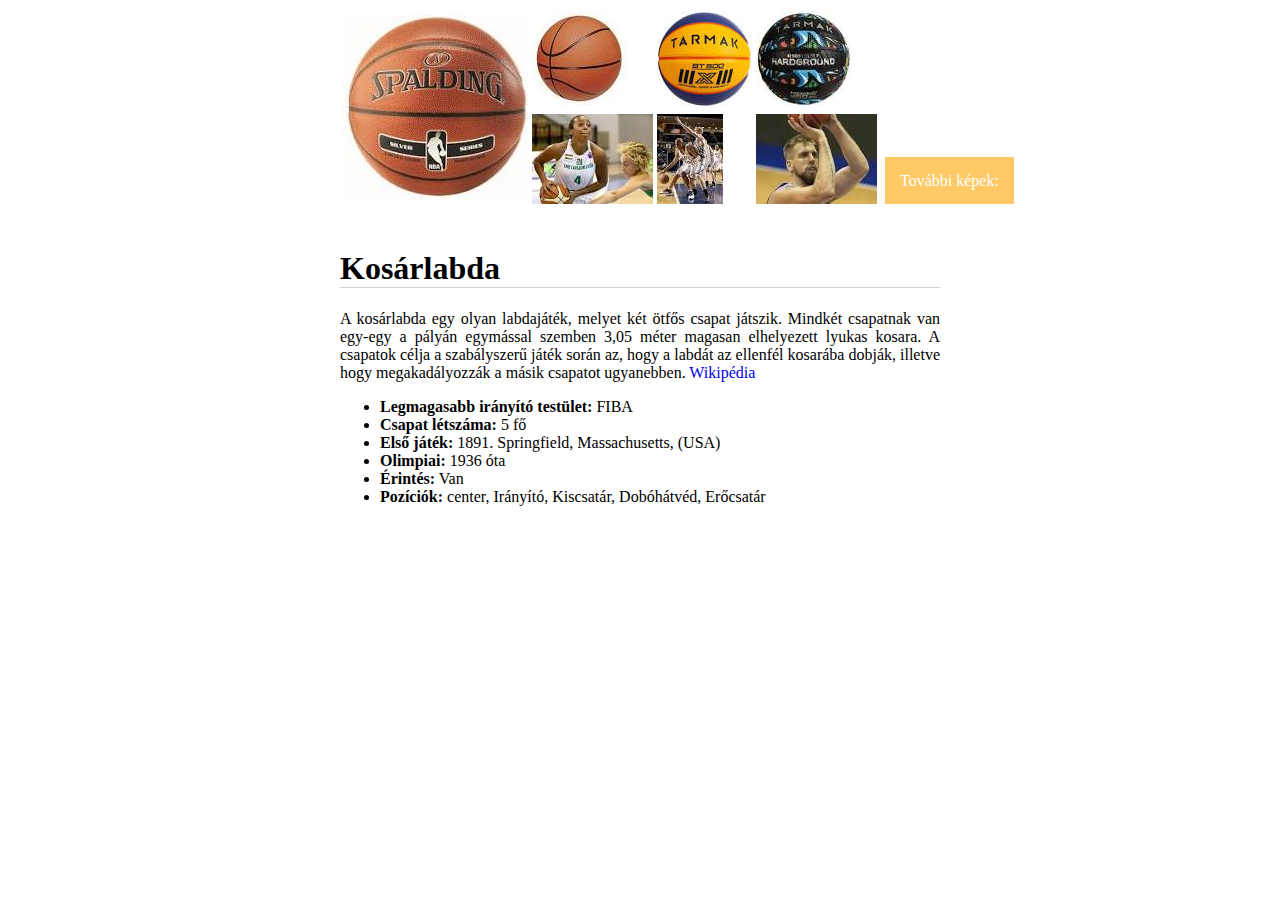
==== index.html @ d21313a6 "index" ====
<!DOCTYPE html>
<html lang="hu">
<head>
    <meta charset="UTF-8">
    <link rel="stylesheet" href="kosar.css">
    <title>Kosárlabda</title>
</head>
<body>
<div id="tartalom">
    <table>
        <tr>
            <td rowspan="2">
                <img src="kosarnagy.jpg" title="Kosárlabda"/>
            </td>
            <td><img src="kosar1.jpg" alt=""/></td>
            <td><img src="kosar2.jpg" alt=""/></td>
            <td><img src="kosar3.jpg" alt=""/></td>
        </tr>
        <tr>
            <td><img src="kosar4.jpg" alt=""/></td>
            <td><img src="kosar5.jpg" alt=""/></td>
            <td><img src="kosar6.jpg" alt=""/></td>
        </tr>
    </table>
    <a id="tovabb" target="_blank" href="https://www.google.com/search?q=kos%C3%A1rlabda&tbm=isch">További képek: </a>
    <h1>Kosárlabda</h1>
    <p>
        A kosárlabda egy olyan labdajáték, melyet két ötfős csapat játszik. 
        Mindkét csapatnak van egy-egy a pályán egymással szemben 3,05 méter magasan elhelyezett lyukas kosara. 
        A csapatok célja a szabályszerű játék során az, hogy a labdát az ellenfél kosarába dobják, 
        illetve hogy megakadályozzák a másik csapatot ugyanebben. 
        <a href="https://hu.wikipedia.org/wiki/Kos%C3%A1rlabda">Wikipédia</a>
    </p>

    <ul>
        <li><strong>Legmagasabb irányító testület:</strong> FIBA</li>
        <li><strong>Csapat létszáma:</strong> 5 fő</li>
        <li><strong>Első játék:</strong> 1891. Springfield, Massachusetts, (USA)</li>
        <li><strong>Olimpiai:</strong> 1936 óta</li>
        <li><strong>Érintés:</strong> Van</li>
        <li><strong>Pozíciók:</strong> center, Irányító, Kiscsatár, Dobóhátvéd, Erőcsatár</li>
    </ul>
</div>

</body>
</html>
---- kosar.css ----
table {
	width: 500px;
}

td {
	width: 75px;
	margin-left: auto;
	margin-right: auto;
}
a {
	text-decoration-line: none;
}
p {
	text-align: justify;
}
h1 {
	border-bottom: lightgray solid 1px;
}

#tovabb {
	position:relative;
	top:-39px;
	left:580px;
	width:120px;
	color: white;
	background-color: orange;
	background-color: rgba(255, 165, 0, 60%);
	margin: -35px;
	padding: 15px;
}
#tovabb:hover {
	background-color: black;
}

#tartalom {
	width: 600px;
	margin-top: 0;
	margin-left: auto;
	margin-right: auto;
}
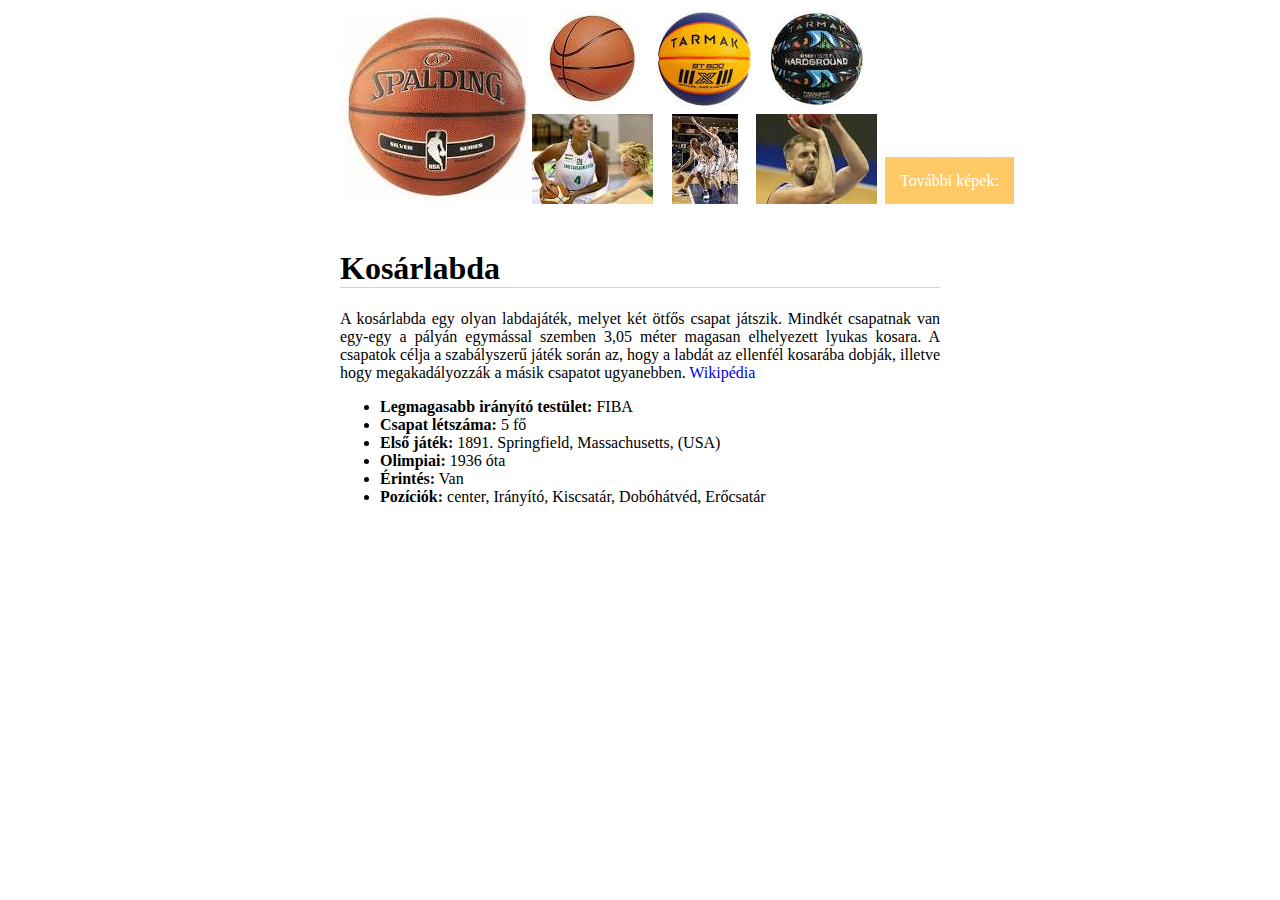
==== commit 44c6dba2: "standard indent" ====
--- a/index.html
+++ b/index.html
@@ -1,46 +1,49 @@
 <!DOCTYPE html>
 <html lang="hu">
+
 <head>
-    <meta charset="UTF-8">
-    <link rel="stylesheet" href="kosar.css">
-    <title>Kosárlabda</title>
+	<meta charset="UTF-8">
+	<link rel="stylesheet" href="kosar.css">
+	<title>Kosárlabda</title>
 </head>
+
 <body>
-<div id="tartalom">
-    <table>
-        <tr>
-            <td rowspan="2">
-                <img src="kosarnagy.jpg" title="Kosárlabda"/>
-            </td>
-            <td><img src="kosar1.jpg" alt=""/></td>
-            <td><img src="kosar2.jpg" alt=""/></td>
-            <td><img src="kosar3.jpg" alt=""/></td>
-        </tr>
-        <tr>
-            <td><img src="kosar4.jpg" alt=""/></td>
-            <td><img src="kosar5.jpg" alt=""/></td>
-            <td><img src="kosar6.jpg" alt=""/></td>
-        </tr>
-    </table>
-    <a id="tovabb" target="_blank" href="https://www.google.com/search?q=kos%C3%A1rlabda&tbm=isch">További képek: </a>
-    <h1>Kosárlabda</h1>
-    <p>
-        A kosárlabda egy olyan labdajáték, melyet két ötfős csapat játszik. 
-        Mindkét csapatnak van egy-egy a pályán egymással szemben 3,05 méter magasan elhelyezett lyukas kosara. 
-        A csapatok célja a szabályszerű játék során az, hogy a labdát az ellenfél kosarába dobják, 
-        illetve hogy megakadályozzák a másik csapatot ugyanebben. 
-        <a href="https://hu.wikipedia.org/wiki/Kos%C3%A1rlabda">Wikipédia</a>
-    </p>
+	<div id="tartalom">
+		<table>
+			<tr>
+				<td rowspan="2">
+					<img src="kosarnagy.jpg" title="Kosárlabda" />
+				</td>
+				<td><img src="kosar1.jpg" /></td>
+				<td><img src="kosar2.jpg" /></td>
+				<td><img src="kosar3.jpg" /></td>
+			</tr>
+			<tr>
+				<td><img src="kosar4.jpg" /></td>
+				<td><img src="kosar5.jpg" /></td>
+				<td><img src="kosar6.jpg" /></td>
+			</tr>
+		</table>
+		<a id="tovabb" target="_blank" href="https://www.google.com/search?q=kos%C3%A1rlabda&tbm=isch">További képek: </a>
+		<h1>Kosárlabda</h1>
+		<p>
+			A kosárlabda egy olyan labdajáték, melyet két ötfős csapat játszik.
+			Mindkét csapatnak van egy-egy a pályán egymással szemben 3,05 méter magasan elhelyezett lyukas kosara.
+			A csapatok célja a szabályszerű játék során az, hogy a labdát az ellenfél kosarába dobják,
+			illetve hogy megakadályozzák a másik csapatot ugyanebben.
+			<a href="https://hu.wikipedia.org/wiki/Kos%C3%A1rlabda">Wikipédia</a>
+		</p>
 
-    <ul>
-        <li><strong>Legmagasabb irányító testület:</strong> FIBA</li>
-        <li><strong>Csapat létszáma:</strong> 5 fő</li>
-        <li><strong>Első játék:</strong> 1891. Springfield, Massachusetts, (USA)</li>
-        <li><strong>Olimpiai:</strong> 1936 óta</li>
-        <li><strong>Érintés:</strong> Van</li>
-        <li><strong>Pozíciók:</strong> center, Irányító, Kiscsatár, Dobóhátvéd, Erőcsatár</li>
-    </ul>
-</div>
+		<ul>
+			<li><strong>Legmagasabb irányító testület:</strong> FIBA</li>
+			<li><strong>Csapat létszáma:</strong> 5 fő</li>
+			<li><strong>Első játék:</strong> 1891. Springfield, Massachusetts, (USA)</li>
+			<li><strong>Olimpiai:</strong> 1936 óta</li>
+			<li><strong>Érintés:</strong> Van</li>
+			<li><strong>Pozíciók:</strong> center, Irányító, Kiscsatár, Dobóhátvéd, Erőcsatár</li>
+		</ul>
+	</div>
 
 </body>
+
 </html>--- a/kosar.css
+++ b/kosar.css
@@ -3,9 +3,8 @@
 }
 
 td {
-	width: 75px;
-	margin-left: auto;
-	margin-right: auto;
+  width: 75px;
+  text-align: center;
 }
 a {
 	text-decoration-line: none;
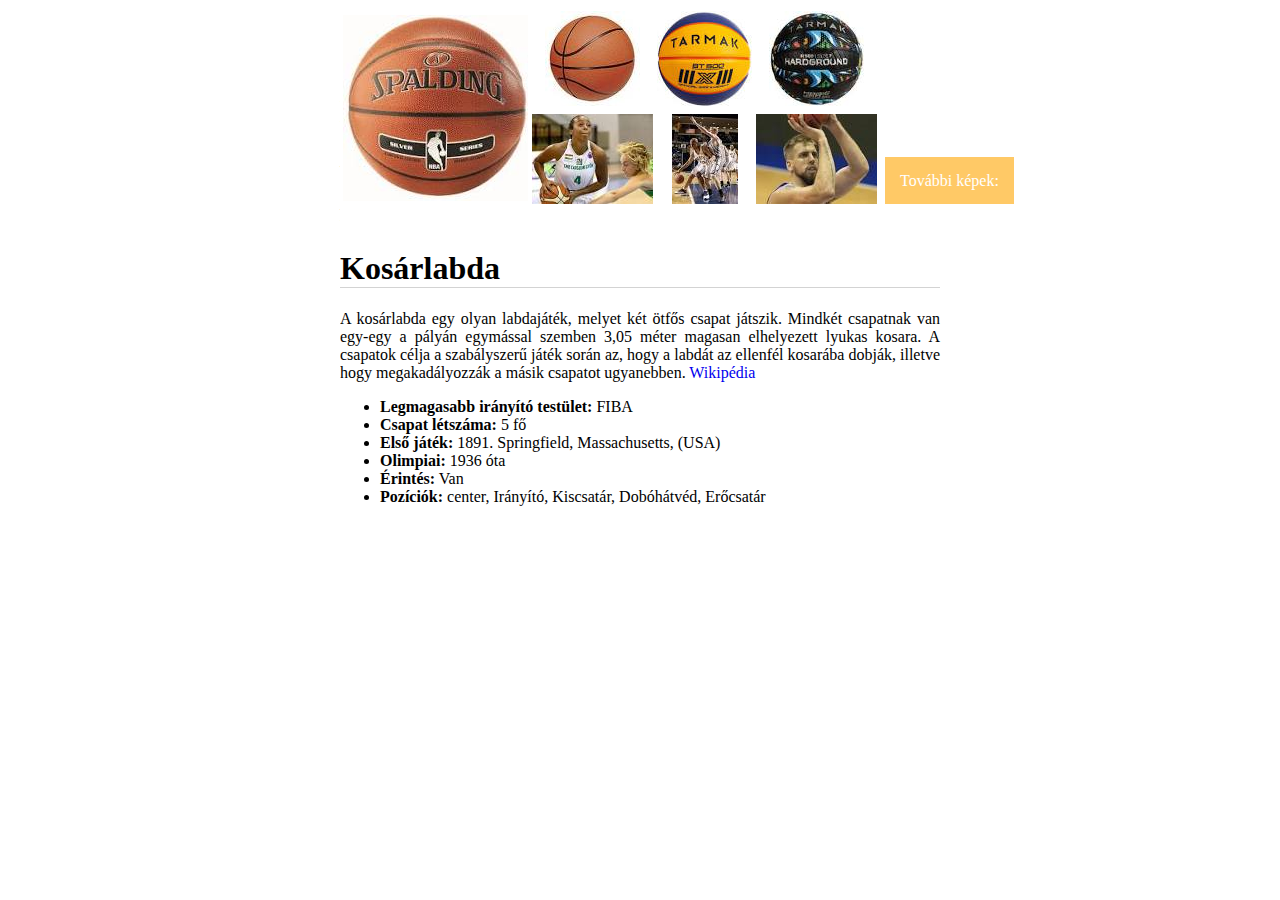
==== commit 4ca5a9e5: "add folderz" ====
--- a/index.html
+++ b/index.html
@@ -12,16 +12,16 @@
 		<table>
 			<tr>
 				<td rowspan="2">
-					<img src="kosarnagy.jpg" title="Kosárlabda" />
+					<img src="IMGS/kosarnagy.jpg" title="Kosárlabda" />
 				</td>
-				<td><img src="kosar1.jpg" /></td>
-				<td><img src="kosar2.jpg" /></td>
-				<td><img src="kosar3.jpg" /></td>
+				<td><img src="IMGS/kosar1.jpg" /></td>
+				<td><img src="IMGS/kosar2.jpg" /></td>
+				<td><img src="IMGS/kosar3.jpg" /></td>
 			</tr>
 			<tr>
-				<td><img src="kosar4.jpg" /></td>
-				<td><img src="kosar5.jpg" /></td>
-				<td><img src="kosar6.jpg" /></td>
+				<td><img src="IMGS/kosar4.jpg" /></td>
+				<td><img src="IMGS/kosar5.jpg" /></td>
+				<td><img src="IMGS/kosar6.jpg" /></td>
 			</tr>
 		</table>
 		<a id="tovabb" target="_blank" href="https://www.google.com/search?q=kos%C3%A1rlabda&tbm=isch">További képek: </a>
